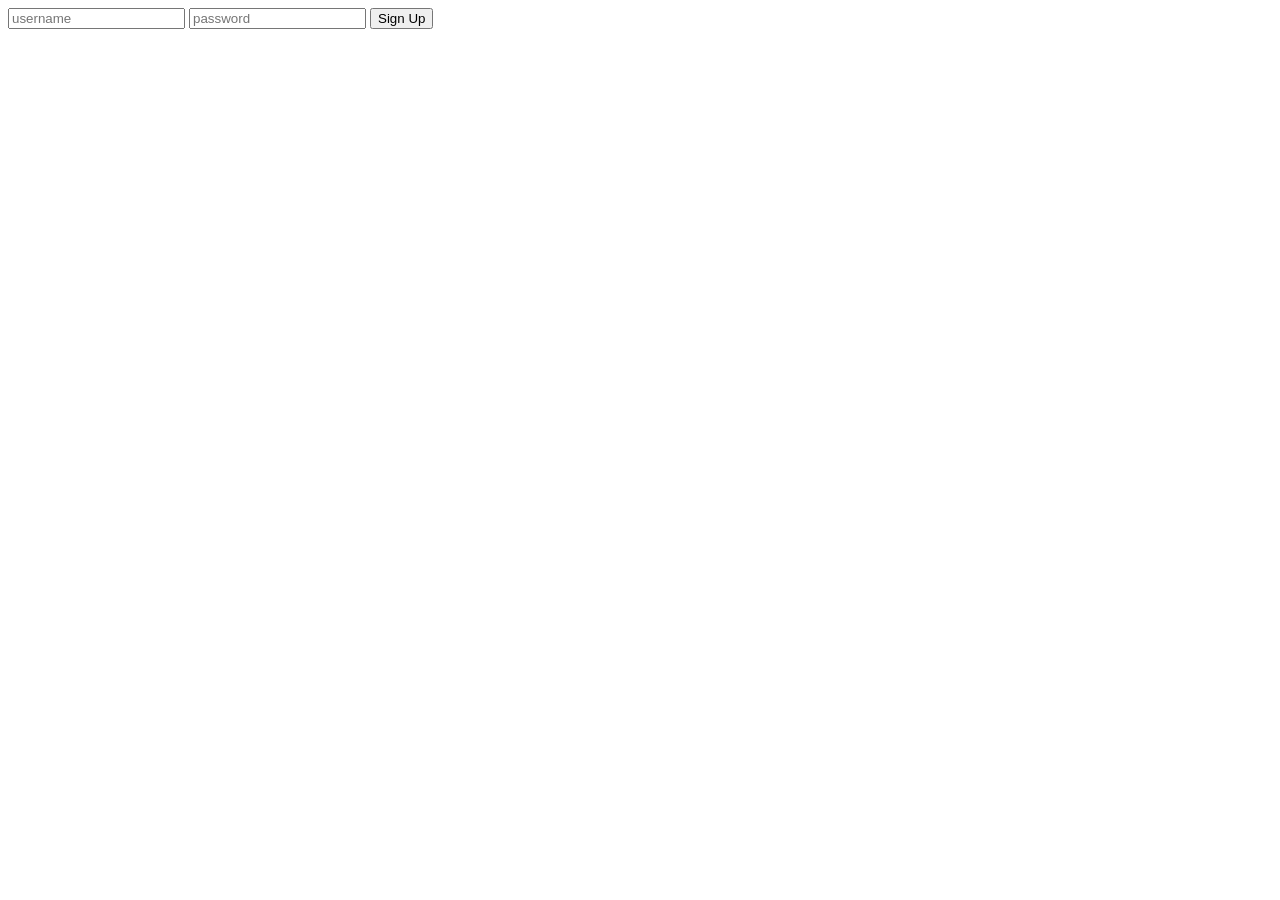
==== templates/signup_form.html @ 7d241316 "Initial commit" ====
<!DOCTYPE html>
<html lang="en">
<head>
    <meta charset="UTF-8">
    <meta name="viewport" content="width=device-width, initial-scale=1.0">
    <title>Sign Up</title>
</head>
<body>
    <main>
        <form action="/users" method="POST">
            <input type="text" name="username" placeholder="username" required>
            <input type="password" name="password" placeholder="password" required>
            <button type="submit">Sign Up</button>
</form>

    </main>
</body>
</html>
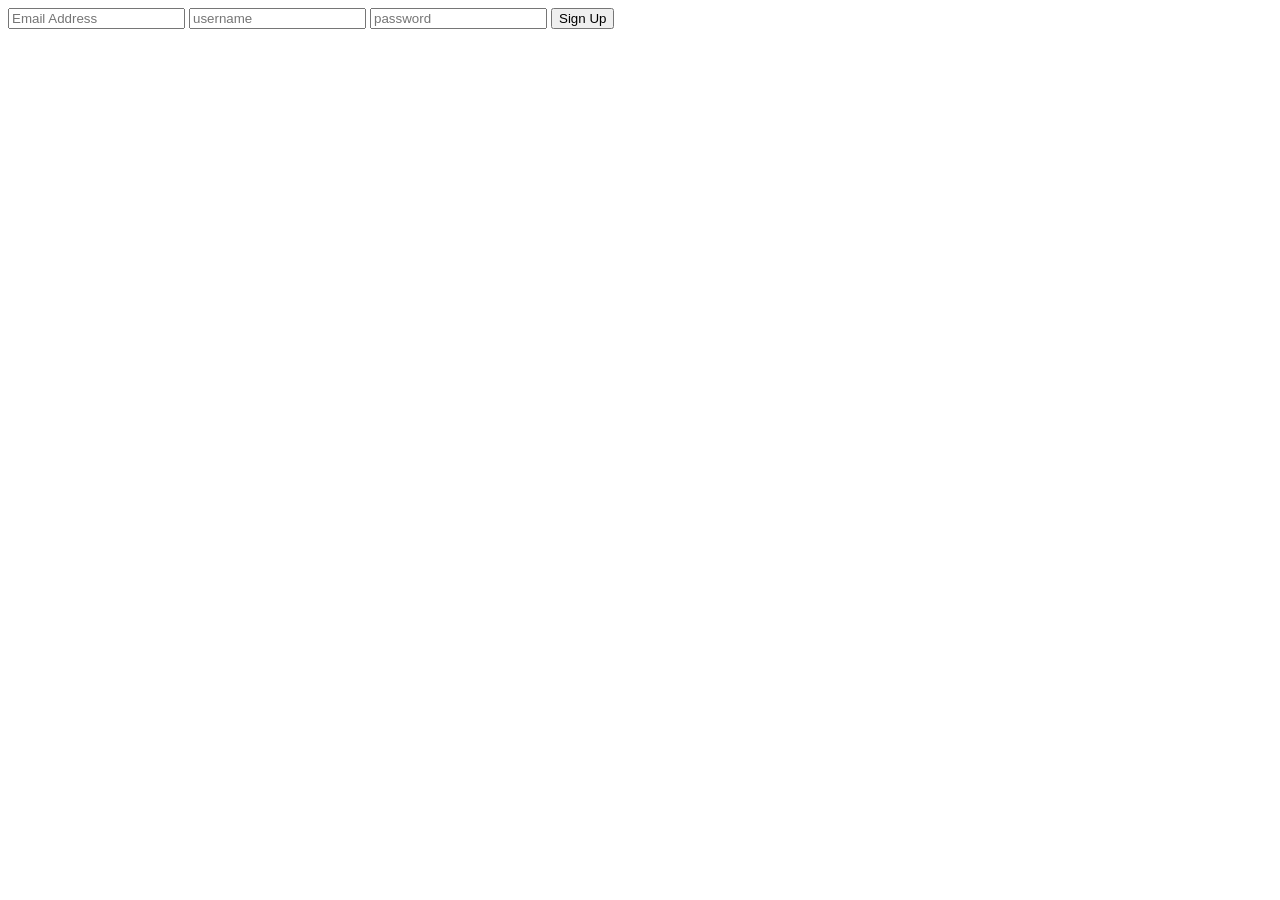
==== commit 867f243b: "Add authentication and update application tests" ====
--- a/templates/signup_form.html
+++ b/templates/signup_form.html
@@ -8,6 +8,7 @@
 <body>
     <main>
         <form action="/users" method="POST">
+            <input type="email" name="email" placeholder="Email Address" required>
             <input type="text" name="username" placeholder="username" required>
             <input type="password" name="password" placeholder="password" required>
             <button type="submit">Sign Up</button>
